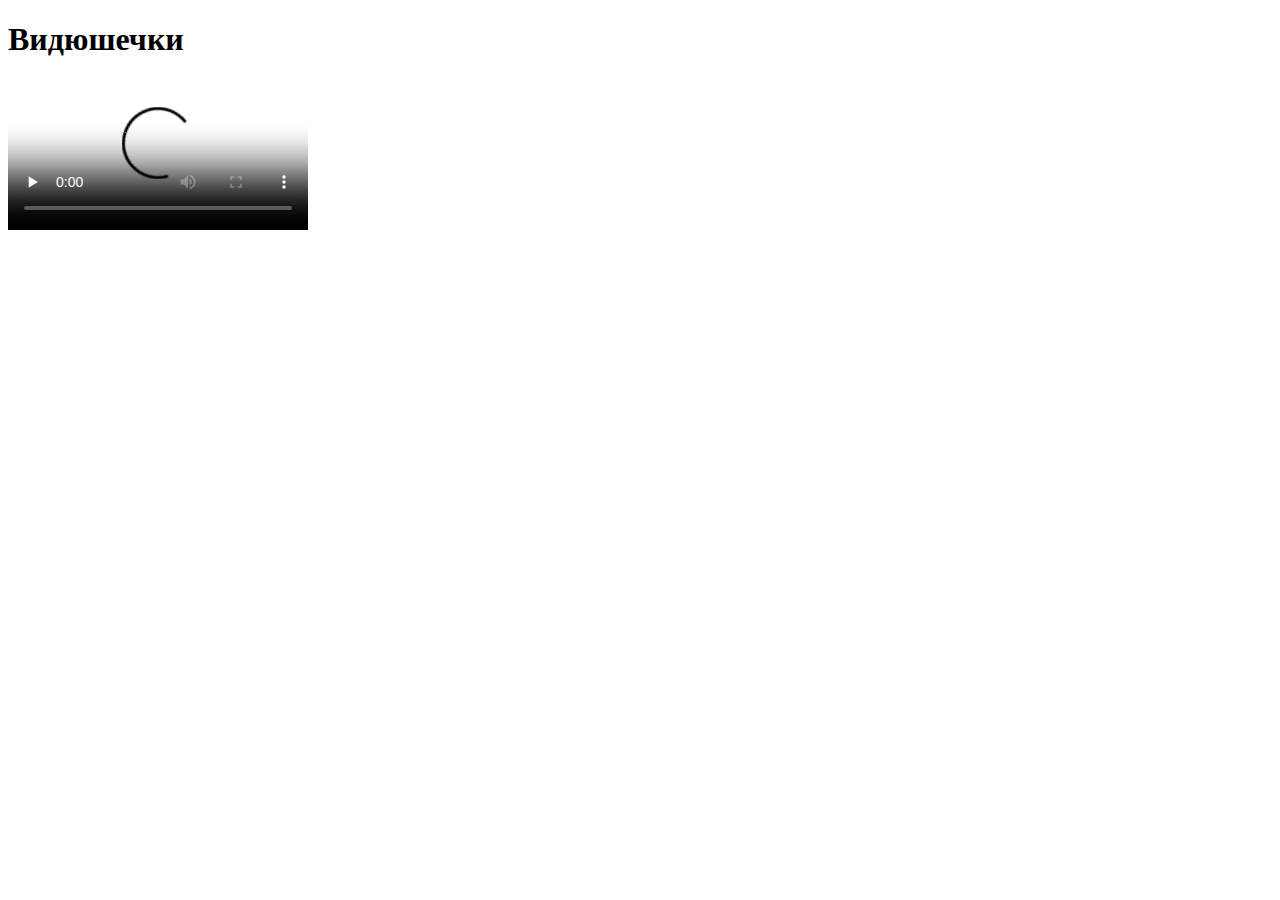
==== about.html @ 31ab1b88 "about" ====
<!DOCTYPE html>
<html>
<head>
  <link href="main.css" rel="stylesheet">
  <meta charset="utf-8">
</head>
<body>
  <h1 class="lined">Видюшечки</h1>
  <video id="dizain" class="media" preload="none" controls="controls" poster="http://files3.porsche.com/filestore/video/multimedia/none/principle-porsche-design/zoom/adb0589c-61b6-11e3-93ba-001a64c55f5c/The-Porsche-Principle-Design.jpg">
    <source src="http://www.porsche.com/filestore/video/multimedia/none/principle-porsche-design/video-mp4/a3d0ec93-b4e1-11e3-ab3e-001a64c55f5c/The-Porsche-Principle-Design.mp4" >
  </video>
</body>
</html>
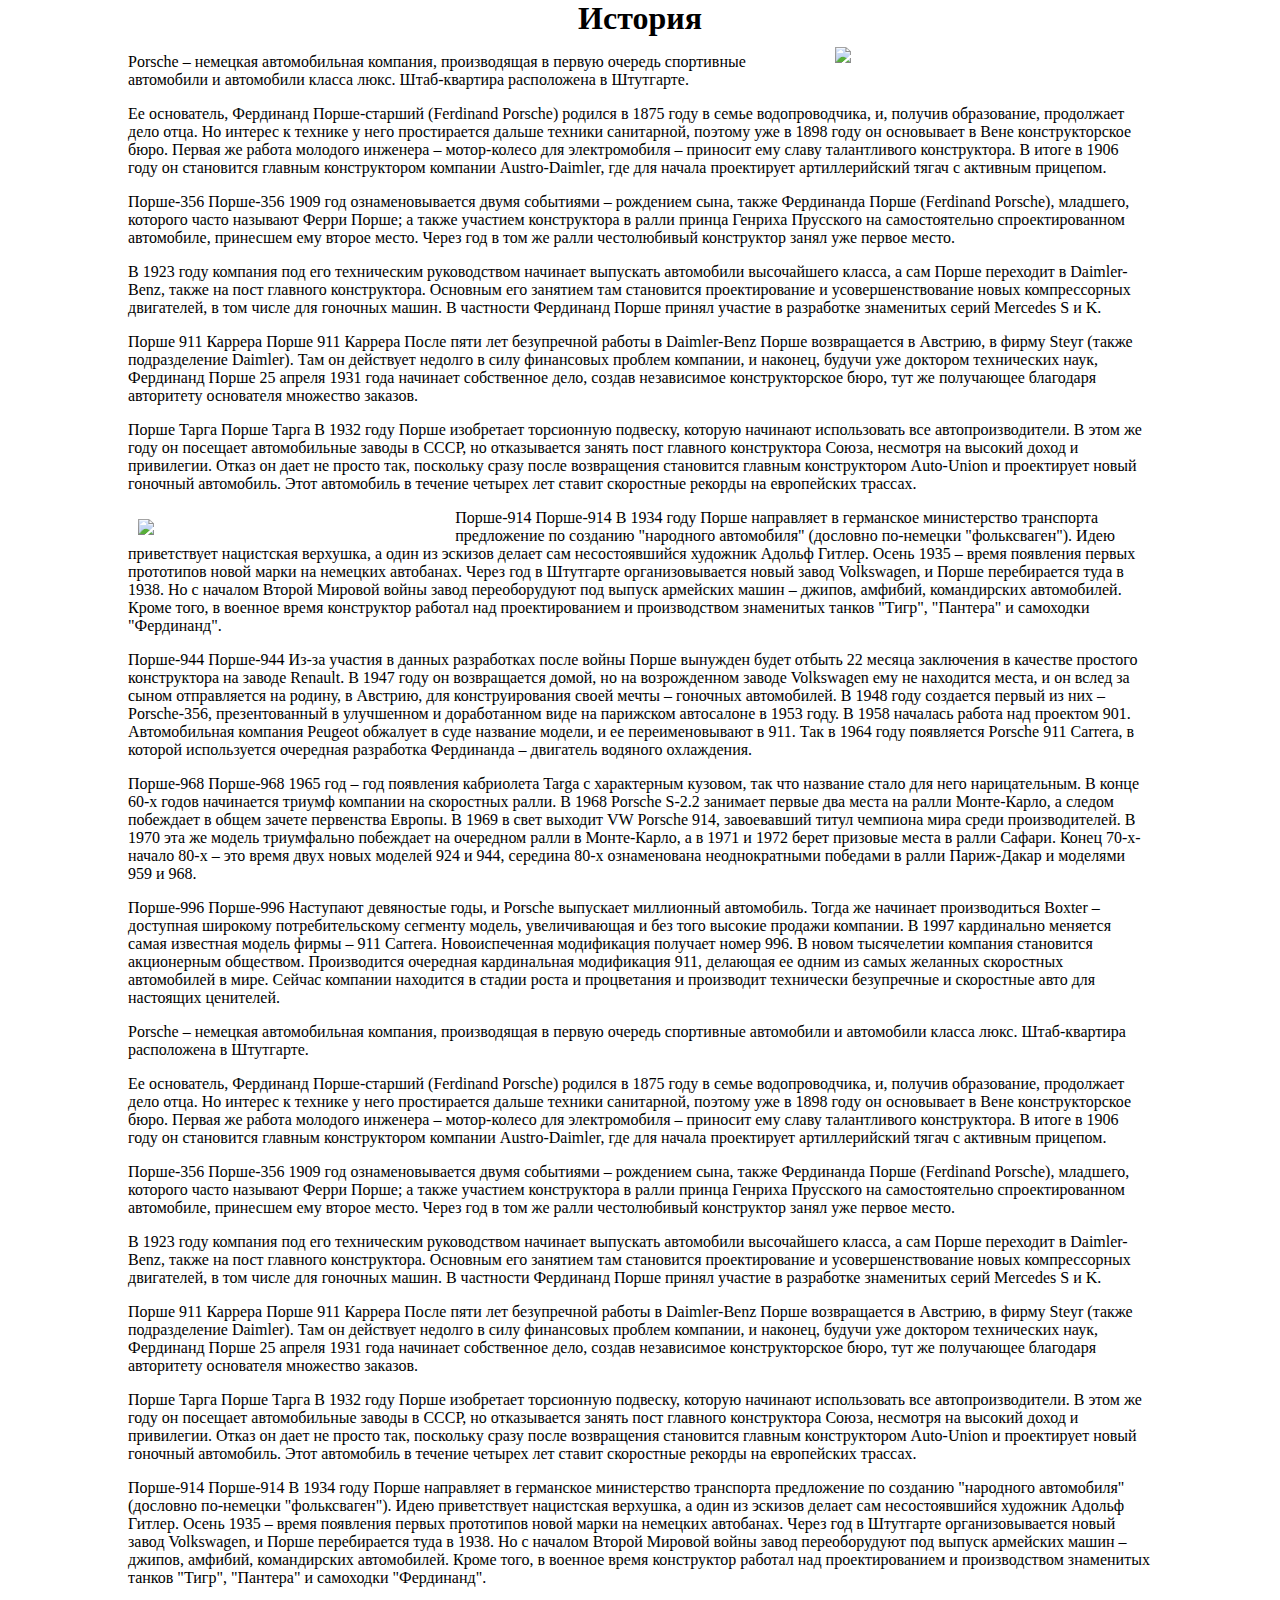
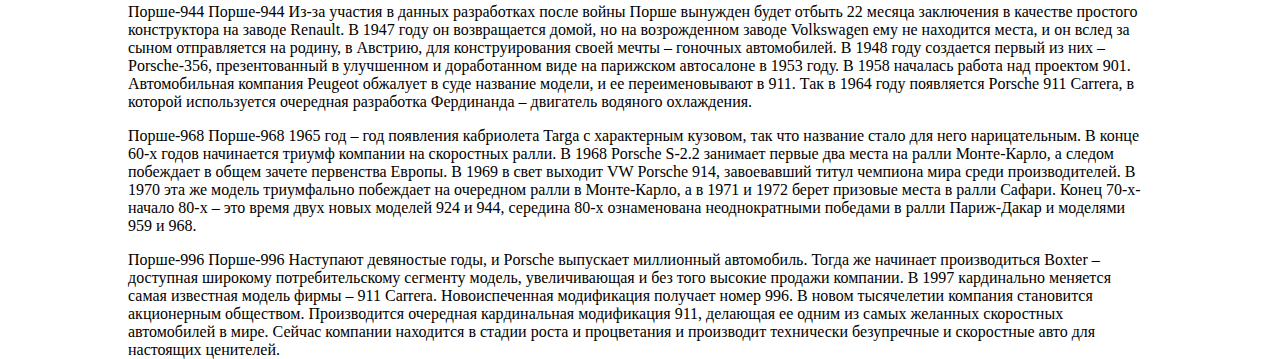
==== commit 53879f9a: "add files" ====
--- a/about.html
+++ b/about.html
@@ -4,10 +4,81 @@
   <link href="main.css" rel="stylesheet">
   <meta charset="utf-8">
 </head>
-<body>
-  <h1 class="lined">Видюшечки</h1>
-  <video id="dizain" class="media" preload="none" controls="controls" poster="http://files3.porsche.com/filestore/video/multimedia/none/principle-porsche-design/zoom/adb0589c-61b6-11e3-93ba-001a64c55f5c/The-Porsche-Principle-Design.jpg">
-    <source src="http://www.porsche.com/filestore/video/multimedia/none/principle-porsche-design/video-mp4/a3d0ec93-b4e1-11e3-ab3e-001a64c55f5c/The-Porsche-Principle-Design.mp4" >
-  </video>
+<body class="about-style">
+      <div class="about-container">
+        <h1 class="lined">История</h1>
+        <img src="http://files3.porsche.com/filestore/image/multimedia/none/e-performance-types-of-driving-teaser/normal/2f6427dc-74d9-11e6-9a3c-0019999cd470/porsche-normal.jpg" align=right class="img-container">
+
+        <p>Porsche – немецкая автомобильная компания, производящая в первую очередь спортивные автомобили и автомобили класса люкс. Штаб-квартира расположена в Штутгарте.</p>
+        <p>Ее основатель, Фердинанд Порше-старший (Ferdinand Porsche) родился в 1875 году в семье водопроводчика, и, получив образование, продолжает дело отца. Но интерес к технике у него простирается дальше техники санитарной, поэтому уже в 1898 году он основывает в Вене конструкторское бюро. Первая же работа молодого инженера – мотор-колесо для электромобиля – приносит ему славу талантливого конструктора. В итоге в 1906 году он становится главным конструктором компании Austro-Daimler, где для начала проектирует артиллерийский тягач с активным прицепом.
+        </p>
+
+        <p>Порше-356
+        Порше-356 1909 год ознаменовывается двумя событиями – рождением сына, также Фердинанда Порше (Ferdinand Porsche), младшего, которого часто называют Ферри Порше; а также участием конструктора в ралли принца Генриха Прусского на самостоятельно спроектированном автомобиле, принесшем ему второе место. Через год в том же ралли честолюбивый конструктор занял уже первое место.
+        </p>
+
+        <p>В 1923 году компания под его техническим руководством начинает выпускать автомобили высочайшего класса, а сам Порше переходит в Daimler-Benz, также на пост главного конструктора. Основным его занятием там становится проектирование и усовершенствование новых компрессорных двигателей, в том числе для гоночных машин. В частности Фердинанд Порше принял участие в разработке знаменитых серий Mercedes S и K.
+        </p>
+
+        <p>Порше 911 Каррера
+        Порше 911 Каррера После пяти лет безупречной работы в Daimler-Benz Порше возвращается в Австрию, в фирму Steyr (также подразделение Daimler). Там он действует недолго в силу финансовых проблем компании, и наконец, будучи уже доктором технических наук, Фердинанд Порше 25 апреля 1931 года начинает собственное дело, создав независимое конструкторское бюро, тут же получающее благодаря авторитету основателя множество заказов.
+        </p>
+
+        <p>Порше Тарга
+        Порше Тарга В 1932 году Порше изобретает торсионную подвеску, которую начинают использовать все автопроизводители. В этом же году он посещает автомобильные заводы в СССР, но отказывается занять пост главного конструктора Союза, несмотря на высокий доход и привилегии. Отказ он дает не просто так, поскольку сразу после возвращения становится главным конструктором Auto-Union и проектирует новый гоночный автомобиль. Этот автомобиль в течение четырех лет ставит скоростные рекорды на европейских трассах.
+        </p>
+        <img src="http://files3.porsche.com/filestore/image/multimedia/none/e-performance-porsche-e-performance-teaser%c2%b520/normal/8fe2031d-74fd-11e6-9a3c-0019999cd470/porsche-normal.jpg" align=left class="img-container">
+        <p>Порше-914
+        Порше-914 В 1934 году Порше направляет в германское министерство транспорта предложение по созданию "народного автомобиля" (дословно по-немецки "фольксваген"). Идею приветствует нацистская верхушка, а один из эскизов делает сам несостоявшийся художник Адольф Гитлер. Осень 1935 – время появления первых прототипов новой марки на немецких автобанах. Через год в Штутгарте организовывается новый завод Volkswagen, и Порше перебирается туда в 1938. Но с началом Второй Мировой войны завод переоборудуют под выпуск армейских машин – джипов, амфибий, командирских автомобилей. Кроме того, в военное время конструктор работал над проектированием и производством знаменитых танков "Тигр", "Пантера" и самоходки "Фердинанд".
+        </p>
+
+        <p>Порше-944
+        Порше-944 Из-за участия в данных разработках после войны Порше вынужден будет отбыть 22 месяца заключения в качестве простого конструктора на заводе Renault. В 1947 году он возвращается домой, но на возрожденном заводе Volkswagen ему не находится места, и он вслед за сыном отправляется на родину, в Австрию, для конструирования своей мечты – гоночных автомобилей. В 1948 году создается первый из них – Porsche-356, презентованный в улучшенном и доработанном виде на парижском автосалоне в 1953 году. В 1958 началась работа над проектом 901. Автомобильная компания Peugeot обжалует в суде название модели, и ее переименовывают в 911. Так в 1964 году появляется Porsche 911 Carrera, в которой используется очередная разработка Фердинанда – двигатель водяного охлаждения.
+        </p>
+
+        <p>Порше-968
+        Порше-968 1965 год – год появления кабриолета Targa с характерным кузовом, так что название стало для него нарицательным. В конце 60-х годов начинается триумф компании на скоростных ралли. В 1968 Porsche S-2.2 занимает первые два места на ралли Монте-Карло, а следом побеждает в общем зачете первенства Европы. В 1969 в свет выходит VW Porsche 914, завоевавший титул чемпиона мира среди производителей. В 1970 эта же модель триумфально побеждает на очередном ралли в Монте-Карло, а в 1971 и 1972 берет призовые места в ралли Сафари. Конец 70-х-начало 80-х – это время двух новых моделей 924 и 944, середина 80-х ознаменована неоднократными победами в ралли Париж-Дакар и моделями 959 и 968.
+        </p>
+
+        <p>Порше-996
+        Порше-996 Наступают девяностые годы, и Porsche выпускает миллионный автомобиль. Тогда же начинает производиться Boxter – доступная широкому потребительскому сегменту модель, увеличивающая и без того высокие продажи компании. В 1997 кардинально меняется самая известная модель фирмы – 911 Carrera. Новоиспеченная модификация получает номер 996. В новом тысячелетии компания становится акционерным обществом. Производится очередная кардинальная модификация 911, делающая ее одним из самых желанных скоростных автомобилей в мире. Сейчас компании находится в стадии роста и процветания и производит технически безупречные и скоростные авто для настоящих ценителей.
+        </p>
+
+
+        <p>Porsche – немецкая автомобильная компания, производящая в первую очередь спортивные автомобили и автомобили класса люкс. Штаб-квартира расположена в Штутгарте.</p>
+        <p>Ее основатель, Фердинанд Порше-старший (Ferdinand Porsche) родился в 1875 году в семье водопроводчика, и, получив образование, продолжает дело отца. Но интерес к технике у него простирается дальше техники санитарной, поэтому уже в 1898 году он основывает в Вене конструкторское бюро. Первая же работа молодого инженера – мотор-колесо для электромобиля – приносит ему славу талантливого конструктора. В итоге в 1906 году он становится главным конструктором компании Austro-Daimler, где для начала проектирует артиллерийский тягач с активным прицепом.
+        </p>
+
+        <p>Порше-356
+        Порше-356 1909 год ознаменовывается двумя событиями – рождением сына, также Фердинанда Порше (Ferdinand Porsche), младшего, которого часто называют Ферри Порше; а также участием конструктора в ралли принца Генриха Прусского на самостоятельно спроектированном автомобиле, принесшем ему второе место. Через год в том же ралли честолюбивый конструктор занял уже первое место.
+        </p>
+
+        <p>В 1923 году компания под его техническим руководством начинает выпускать автомобили высочайшего класса, а сам Порше переходит в Daimler-Benz, также на пост главного конструктора. Основным его занятием там становится проектирование и усовершенствование новых компрессорных двигателей, в том числе для гоночных машин. В частности Фердинанд Порше принял участие в разработке знаменитых серий Mercedes S и K.
+        </p>
+
+        <p>Порше 911 Каррера
+        Порше 911 Каррера После пяти лет безупречной работы в Daimler-Benz Порше возвращается в Австрию, в фирму Steyr (также подразделение Daimler). Там он действует недолго в силу финансовых проблем компании, и наконец, будучи уже доктором технических наук, Фердинанд Порше 25 апреля 1931 года начинает собственное дело, создав независимое конструкторское бюро, тут же получающее благодаря авторитету основателя множество заказов.
+        </p>
+
+        <p>Порше Тарга
+        Порше Тарга В 1932 году Порше изобретает торсионную подвеску, которую начинают использовать все автопроизводители. В этом же году он посещает автомобильные заводы в СССР, но отказывается занять пост главного конструктора Союза, несмотря на высокий доход и привилегии. Отказ он дает не просто так, поскольку сразу после возвращения становится главным конструктором Auto-Union и проектирует новый гоночный автомобиль. Этот автомобиль в течение четырех лет ставит скоростные рекорды на европейских трассах.
+        </p>
+
+        <p>Порше-914
+        Порше-914 В 1934 году Порше направляет в германское министерство транспорта предложение по созданию "народного автомобиля" (дословно по-немецки "фольксваген"). Идею приветствует нацистская верхушка, а один из эскизов делает сам несостоявшийся художник Адольф Гитлер. Осень 1935 – время появления первых прототипов новой марки на немецких автобанах. Через год в Штутгарте организовывается новый завод Volkswagen, и Порше перебирается туда в 1938. Но с началом Второй Мировой войны завод переоборудуют под выпуск армейских машин – джипов, амфибий, командирских автомобилей. Кроме того, в военное время конструктор работал над проектированием и производством знаменитых танков "Тигр", "Пантера" и самоходки "Фердинанд".
+        </p>
+
+        <p>Порше-944
+        Порше-944 Из-за участия в данных разработках после войны Порше вынужден будет отбыть 22 месяца заключения в качестве простого конструктора на заводе Renault. В 1947 году он возвращается домой, но на возрожденном заводе Volkswagen ему не находится места, и он вслед за сыном отправляется на родину, в Австрию, для конструирования своей мечты – гоночных автомобилей. В 1948 году создается первый из них – Porsche-356, презентованный в улучшенном и доработанном виде на парижском автосалоне в 1953 году. В 1958 началась работа над проектом 901. Автомобильная компания Peugeot обжалует в суде название модели, и ее переименовывают в 911. Так в 1964 году появляется Porsche 911 Carrera, в которой используется очередная разработка Фердинанда – двигатель водяного охлаждения.
+        </p>
+
+        <p>Порше-968
+        Порше-968 1965 год – год появления кабриолета Targa с характерным кузовом, так что название стало для него нарицательным. В конце 60-х годов начинается триумф компании на скоростных ралли. В 1968 Porsche S-2.2 занимает первые два места на ралли Монте-Карло, а следом побеждает в общем зачете первенства Европы. В 1969 в свет выходит VW Porsche 914, завоевавший титул чемпиона мира среди производителей. В 1970 эта же модель триумфально побеждает на очередном ралли в Монте-Карло, а в 1971 и 1972 берет призовые места в ралли Сафари. Конец 70-х-начало 80-х – это время двух новых моделей 924 и 944, середина 80-х ознаменована неоднократными победами в ралли Париж-Дакар и моделями 959 и 968.
+        </p>
+
+        <p>Порше-996
+        Порше-996 Наступают девяностые годы, и Porsche выпускает миллионный автомобиль. Тогда же начинает производиться Boxter – доступная широкому потребительскому сегменту модель, увеличивающая и без того высокие продажи компании. В 1997 кардинально меняется самая известная модель фирмы – 911 Carrera. Новоиспеченная модификация получает номер 996. В новом тысячелетии компания становится акционерным обществом. Производится очередная кардинальная модификация 911, делающая ее одним из самых желанных скоростных автомобилей в мире. Сейчас компании находится в стадии роста и процветания и производит технически безупречные и скоростные авто для настоящих ценителей.
+        </p>
+      </div>
 </body>
 </html>
--- a/main.css
+++ b/main.css
@@ -0,0 +1,118 @@
+html {
+    height: 100%;
+}
+
+body {
+  min-height: 100%;
+  margin: 0;
+}
+
+h1 {
+  margin: 0;
+}
+
+
+.section1 {
+  height: 700px;
+  background-image: url(http://files1.porsche.com/filestore/image/multimedia/none/rd-2016-homepage-banner-ww-eiistandard-kw33/normal/24b154cf-5ef1-11e6-873a-0019999cd470/porsche-normal.jpg);
+  background-position: 50% 50%;
+  background-size: cover;
+}
+
+.section2 {
+  height: 700px;
+  background-image: url(http://zombdrive.com/images/2014-porsche-panamera-10.jpg);
+  background-position: 50% 50%;
+  background-size: cover;
+}
+
+.section3 {
+  height: 700px;
+  background-image: url(https://mymotorwheels.files.wordpress.com/2017/01/porsche-normal.jpg);
+  background-position: 50% 50%;
+  background-size: cover;
+}
+
+.block-container {
+  padding-top: 100px;
+}
+
+.block {
+  width: 500px;
+  height: 300px;
+  margin-left: 150px;
+  border-radius: 15px;
+  background-color: white;
+  box-shadow: 1px 1px 3px #999999;
+}
+
+.h1-biggest {
+  padding: 10px;
+  padding-left: 20px;
+  margin: 0;
+}
+
+.text {
+  padding-left: 10px;
+}
+
+.container-cursor {
+  margin: 0;
+  padding-left: 420px;
+
+}
+
+.cursor {
+  height: 30px;
+}
+
+.scroll {
+  position: relative;
+  top: 100px;
+  left: 250px;
+}
+
+.ico-scroll {
+  display: inline-block;
+  height: 100px;
+}
+
+.lined {
+  text-align: center;
+  margin: 0;
+}
+
+.media-container {
+  margin: 0 auto;
+  height: 500px;
+  width: 1000px;
+}
+
+.media {
+  display: block;
+  width: 100%;
+  height: 100%;
+}
+
+.about-style {
+  background-image: url(http://obrjadymagii.ru/wp-content/uploads/2016/05/doroga_1_08142713.jpg);
+  background-repeat: no-repeat;
+  background-position: 50% 50%;
+  background-size: cover;
+  background-attachment: fixed;
+}
+
+ .about-container {
+  display: block;
+  background-color: rgba(255, 255, 255, 0.7);
+  height: 100%;
+  width: 80%;
+  margin: 0 auto;
+  padding-left: 15px;
+  padding-right: 15px;
+}
+
+.img-container {
+  width: 30%;
+  padding: 10px;
+}
